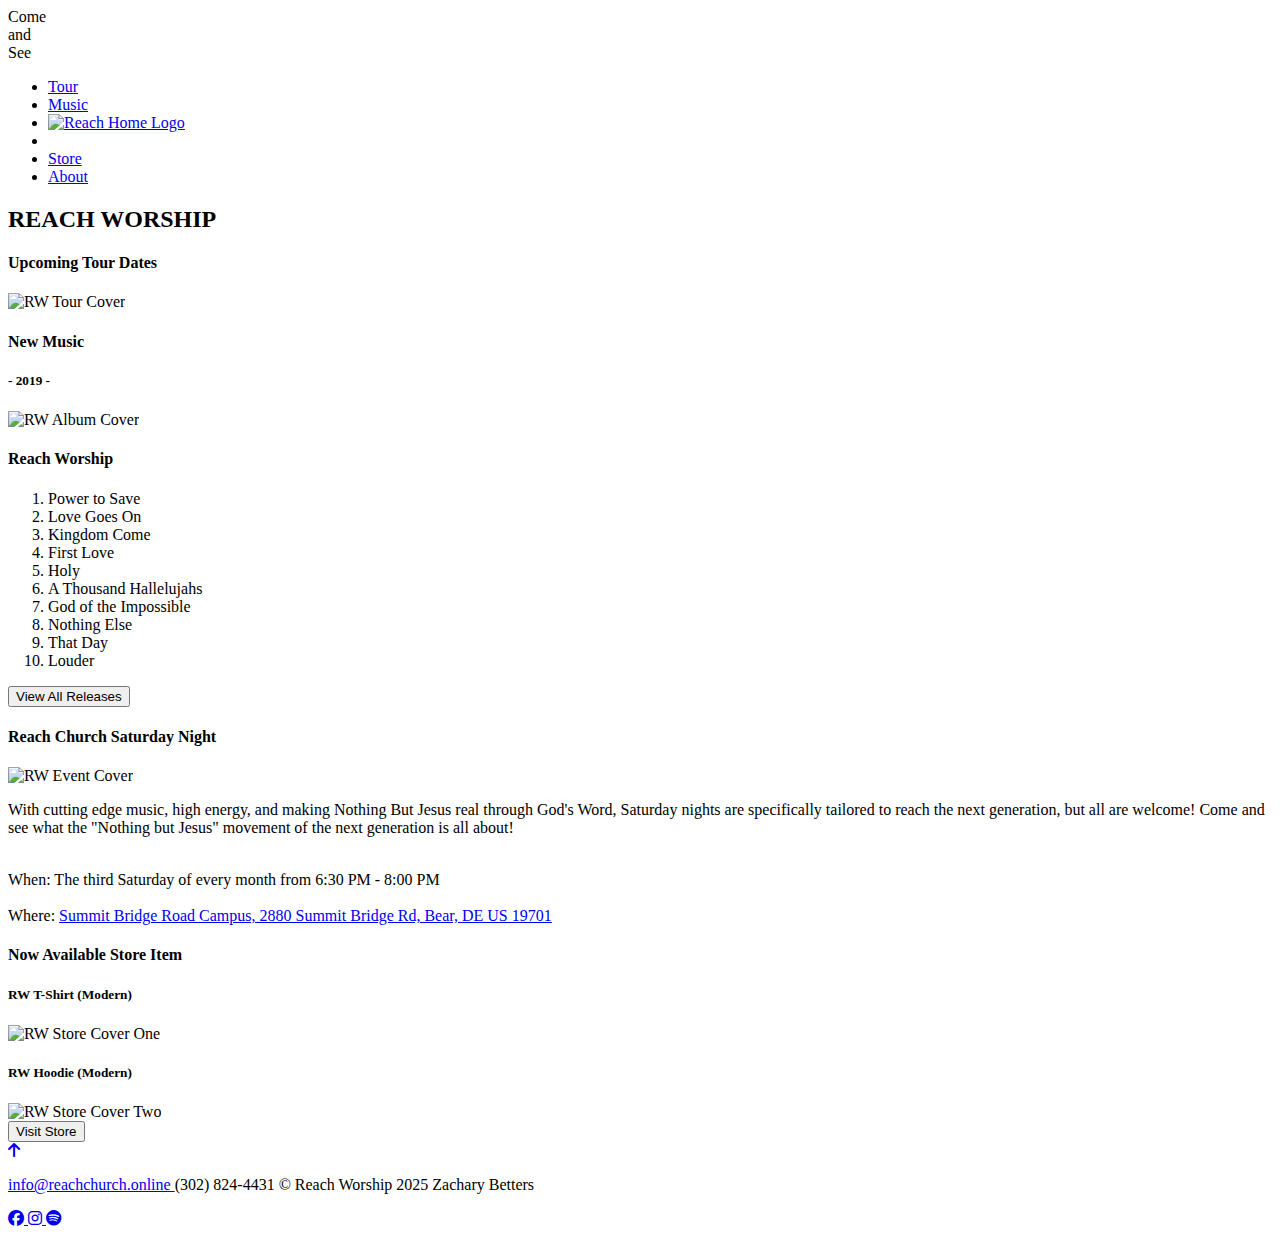
==== index.html @ e4ba65fc "Initial commit" ====
<!DOCTYPE html>
<html lang="en">
  <head>
    <meta charset="UTF-8" />
    <meta name="viewport" content="width=device-width, initial-scale=1.0" />
    <meta http-equiv="X-UA-Compatible" content="ie=edge" />

    <meta
      name="description"
      content="Reach Worship band in Bear, Delaware. Come and see our mission of nothing but Jesus."
    />
    <meta
      name="keywords"
      content="Reach Worship, Delaware, DE, Nothing But Jesus, NBJ, worship, band, Reach Church, RW, Reach Worship DE, christian, Jesus, Jesus Christ, God"
    />

    <link rel="shortcut icon" href="Images/webLogo.ico" />
    <link rel="icon" href="Images/webLogo.ico" />
    <link rel="apple-touch-icon" href="Images/appLogo.ico" />

    <title>Reach Worship DE</title>

    <link rel="stylesheet" href="Styles/styles.css" />
    <link
      href="https://fonts.googleapis.com/css?family=Archivo|Raleway|Libre+Baskerville|Oswald|Palanquin"
      rel="stylesheet"
    />
    <link
      rel="stylesheet"
      href="https://cdnjs.cloudflare.com/ajax/libs/font-awesome/6.7.2/css/all.min.css"
      integrity="sha512-Evv84Mr4kqVGRNSgIGL/F/aIDqQb7xQ2vcrdIwxfjThSH8CSR7PBEakCr51Ck+w+/U6swU2Im1vVX0SVk9ABhg=="
      crossorigin="anonymous"
      referrerpolicy="no-referrer"
    />
    <link
      rel="stylesheet"
      href="https://use.fontawesome.com/releases/v5.7.2/css/all.css"
      integrity="sha384-fnmOCqbTlWIlj8LyTjo7mOUStjsKC4pOpQbqyi7RrhN7udi9RwhKkMHpvLbHG9Sr"
      crossorigin="anonymous"
    />

    <script defer src="https://code.jquery.com/jquery-latest.min.js"></script>
    <script defer type="text/javascript" src="Scripts/script.js"></script>

    <section class="page-top">
      <div class="title" style="background-image: url('Images/HeaderTop.png')">
        <div class="header">
          <span>Come</span><br /><span>and</span><br /><span>See</span>
        </div>
      </div>
      <nav class="site-nav" id="site-nav">
        <ul class="nav">
          <li>
            <a href="tour.html#site-nav" class="other"><span>Tour</span></a>
          </li>
          <li>
            <a href="music.html#site-nav" class="other"><span>Music</span></a>
          </li>
          <li>
            <a href="index.html#site-nav" class="nav-logo">
              <img
                class="reach-home"
                src="Images/ReachLogo.png"
                alt="Reach Home Logo"
              />
            </a>
          </li>

          <li></li>
          <li>
            <a href="store.html#site-nav" class="other"><span>Store</span></a>
          </li>
          <li>
            <a href="about.html#site-nav" class="active"><span>About</span></a>
          </li>
        </ul>
      </nav>
    </section>
  </head>

  <body>
    <div class="content">
      <div class="home">
        <h2>REACH WORSHIP</h2>

        <div class="home-promo home-tour">
          <h4>Upcoming Tour Dates</h4>

          <div class="home-tour-promo">
            <div class="home-tour-cover">
              <img src="Images/Home/RW Tour.png" alt="RW Tour Cover" />
            </div>

            <div class="home-tour-list"></div>
          </div>
        </div>

        <div class="home-promo home-music-promo">
          <h4>New Music</h4>

          <div class="home-album-promo albums">
            <div class="album-cover">
              <h5>- 2019 -</h5>
              <img src="Images/Home/AlbumThreeCover.png" alt="RW Album Cover" />
            </div>
            <div class="album-songs">
              <h4>Reach Worship</h4>
              <ol>
                <li>Power to Save</li>
                <li>Love Goes On</li>
                <li>Kingdom Come</li>
                <li>First Love</li>
                <li>Holy</li>
                <li>A Thousand Hallelujahs</li>
                <li>God of the Impossible</li>
                <li>Nothing Else</li>
                <li>That Day</li>
                <li>Louder</li>
              </ol>
            </div>
            <input
              type="button"
              value="View All Releases"
              onclick="window.location = 'music.html#site-nav';"
            />
          </div>
        </div>

        <div class="home-promo home-event-promo">
          <h4>Reach Church Saturday Night</h4>

          <img
            src="Images/Home/RW Event.png"
            alt="RW Event Cover"
            width="1000px"
          />

          <p class="event-descr">
            With cutting edge music, high energy, and making Nothing But Jesus
            real through God's Word, Saturday nights are specifically tailored
            to reach the next generation, but all are welcome! Come and see what
            the "Nothing but Jesus" movement of the next generation is all
            about!
          </p>

          <p class="event-details">
            <br />
            <span>When: </span>The third Saturday of every month from 6:30 PM -
            8:00 PM
            <br />
            <br />
            <span>Where: </span>
            <a
              href="https://goo.gl/maps/w8sDfMuZvo52"
              title="View on Google Maps"
            >
              Summit Bridge Road Campus, 2880 Summit Bridge Rd, Bear, DE US
              19701
            </a>
          </p>
        </div>

        <div class="home-promo home-store-promo">
          <h4>Now Available Store Item</h4>

          <div class="home-store">
            <div class="home-store-cover">
              <h5>RW T-Shirt (Modern)</h5>
              <img
                src="Images/Home/RW Store One.png"
                alt="RW Store Cover One"
                width="687px"
              />
            </div>
            <div class="home-store-cover">
              <h5>RW Hoodie (Modern)</h5>
              <img
                src="Images/Home/RW Store Two.png"
                alt="RW Store Cover Two"
                width="687px"
              />
            </div>

            <input
              type="button"
              value="Visit Store"
              onclick="window.location = 'store.html#site-nav';"
            />
          </div>
        </div>

        <a class="to-top" href="#top">
          <i class="fa-solid fa-arrow-up"></i>
        </a>
      </div>
    </div>

    <div class="footer">
      <p class="footer-text">
        <span>
          <a
            href="mailto:info@reachchurch.online?Subject=Hello%20Reach%20Worship!"
            title="Open email"
          >
            info@reachchurch.online
          </a></span
        >
        <span>(302) 824-4431</span>
        <span>&copy Reach Worship 2025</span>
        <span>Zachary Betters</span>
      </p>
      <div class="footer-social">
        <a target="_blank" href="https://www.facebook.com/NothingButJesus/">
          <i alt="Facebook" class="fa-brands fa-facebook"></i>
        </a>
        <a target="_blank" href="https://www.instagram.com/_reachchurch/?hl=en">
          <i alt="Instagram" class="fa-brands fa-instagram"></i>
        </a>
        <a
          target="_blank"
          href="https://open.spotify.com/artist/2tFNCpPM61936Ah9oN406C"
        >
          <i alt="Spotify" class="fa-brands fa-spotify"></i>
        </a>
        <span class="stretch"></span>
      </div>
    </div>
  </body>
</html>
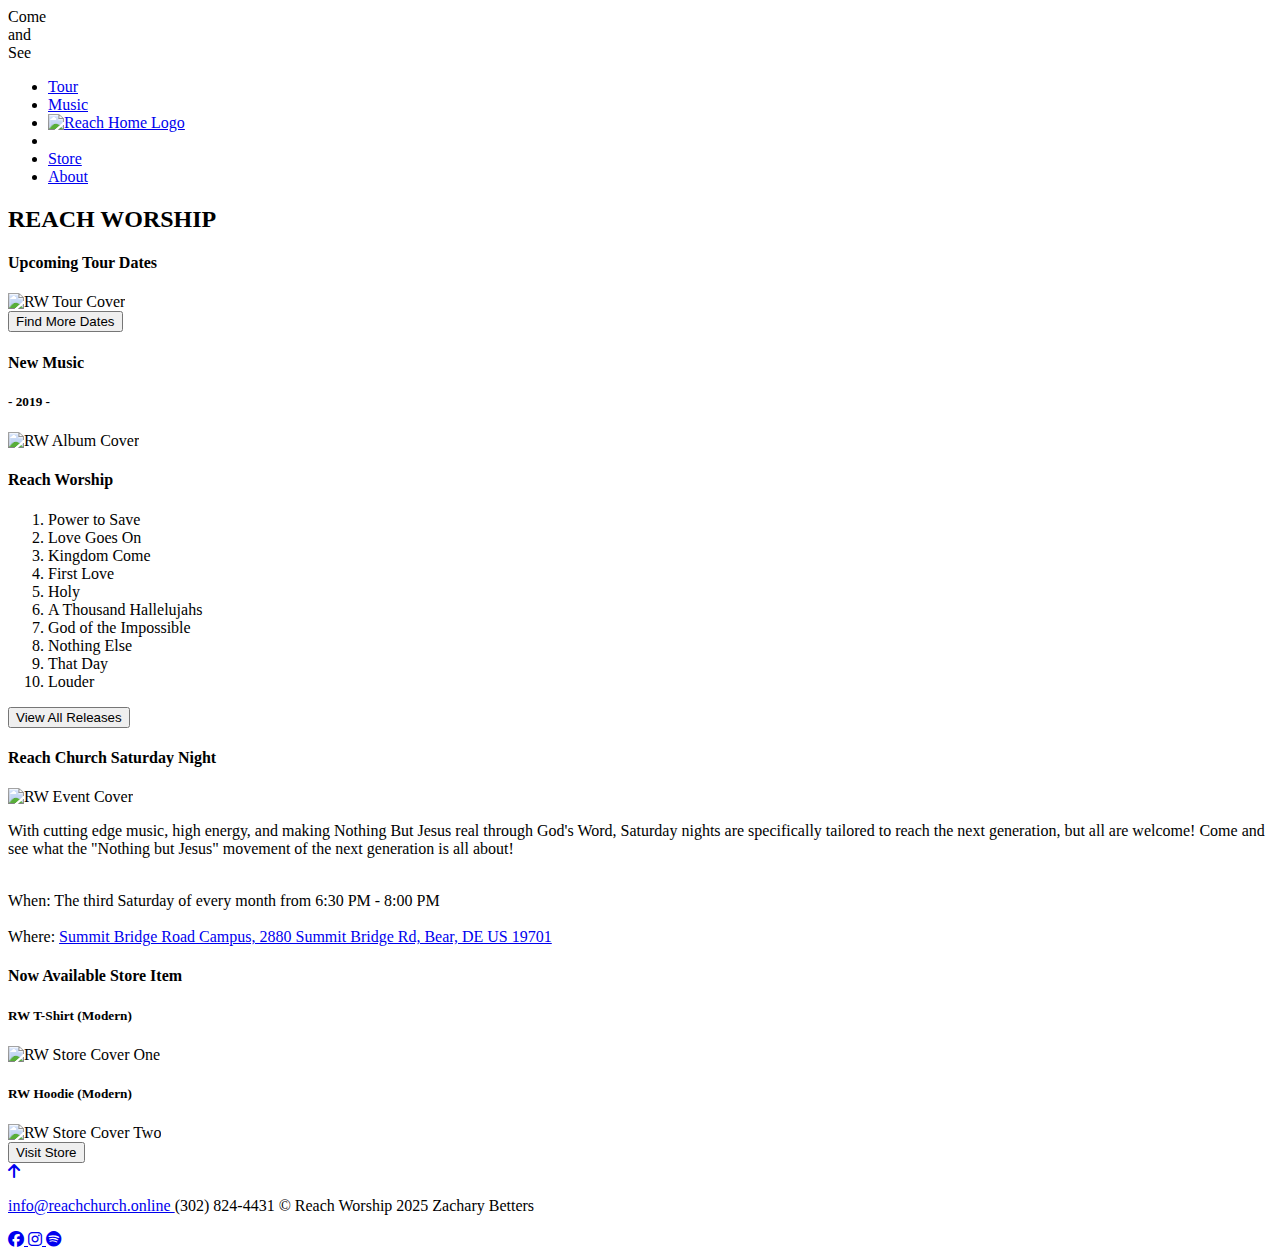
==== commit f2b690e7: "0.1 Update" ====
--- a/index.html
+++ b/index.html
@@ -40,7 +40,7 @@
     />
 
     <script defer src="https://code.jquery.com/jquery-latest.min.js"></script>
-    <script defer type="text/javascript" src="Scripts/script.js"></script>
+    <script defer type="module" src="scripts/index.js"></script>
 
     <section class="page-top">
       <div class="title" style="background-image: url('Images/HeaderTop.png')">
@@ -91,7 +91,16 @@
               <img src="Images/Home/RW Tour.png" alt="RW Tour Cover" />
             </div>
 
-            <div class="home-tour-list"></div>
+            <div class="home-tour-list">
+              <div class="home-tour-dates">
+                <!-- JS INSERTS DATA HERE -->
+              </div>
+              <input
+                type="button"
+                value="Find More Dates"
+                onclick="window.location = 'tour.html#site-nav';"
+              />
+            </div>
           </div>
         </div>
 
